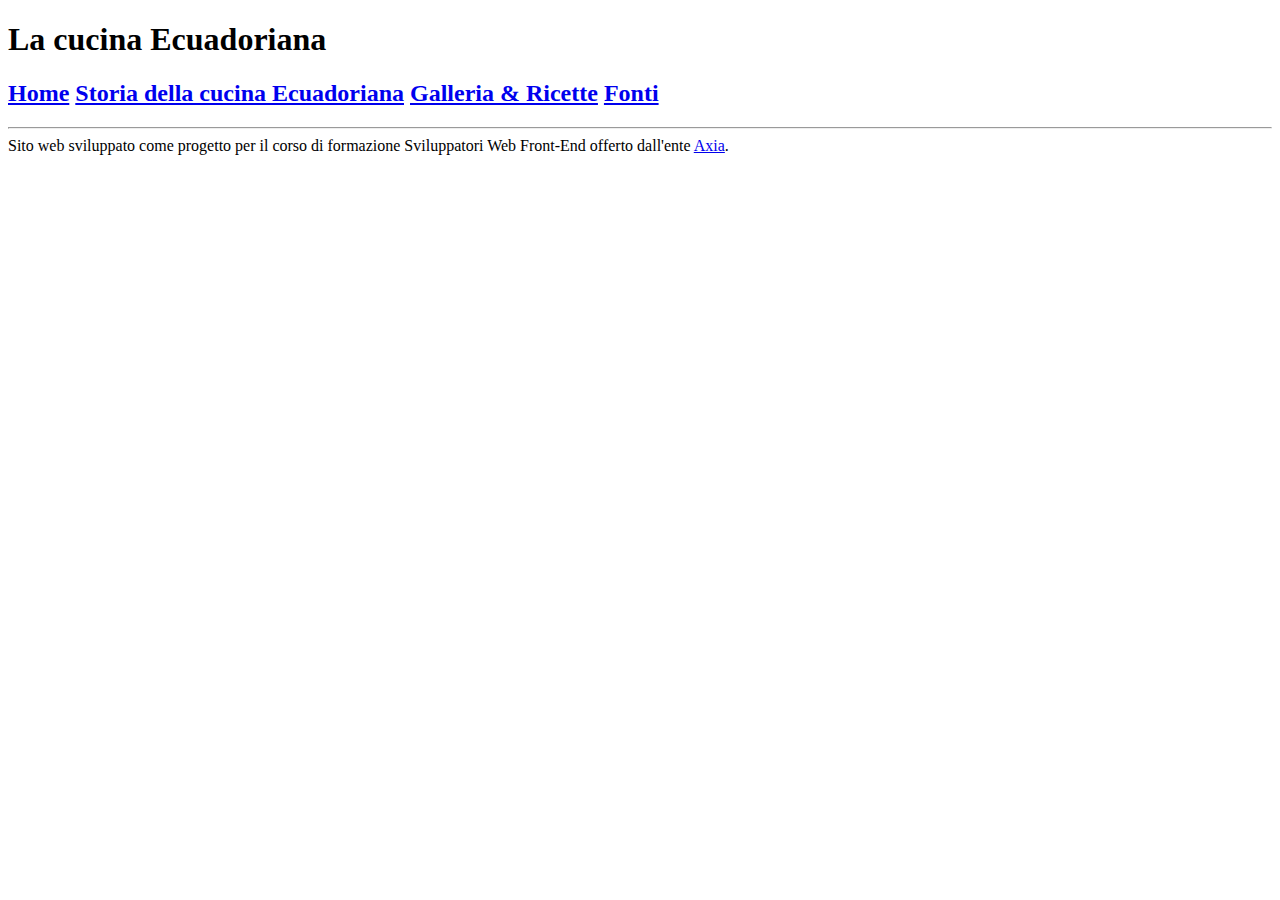
==== story.html @ 66285441 "Creata Struttura Generale" ====
<!DOCTYPE html>
<html lang="en">
<head>
    <meta charset="UTF-8">
    <meta http-equiv="X-UA-Compatible" content="IE=edge">
    <meta name="viewport" content="width=device-width, initial-scale=1.0">
    <title>Storia</title>
</head>
<body>
    <header>
        <h1>La cucina Ecuadoriana</h1>
        <nav>
            <h2>
                <a href="./index.html">Home</a>
                <a href="./story.html">Storia della cucina Ecuadoriana</a>
                <a href="./gallery.html">Galleria & Ricette</a>
                <a href="./sources.html">Fonti</a>
            </h2>
        </nav>
    </header>
    <main>
        <!-- STORIA DELLA CUCINA E DELLE INFLUENZA DELLA CUCINA ECUADORIANA -->
    </main>
    <footer>
        <hr>
        Sito web sviluppato come progetto per il corso di formazione Sviluppatori Web Front-End offerto dall'ente <a href="https://www.axiaformazione.it/">Axia</a>.
    </footer>
</body>
</html>
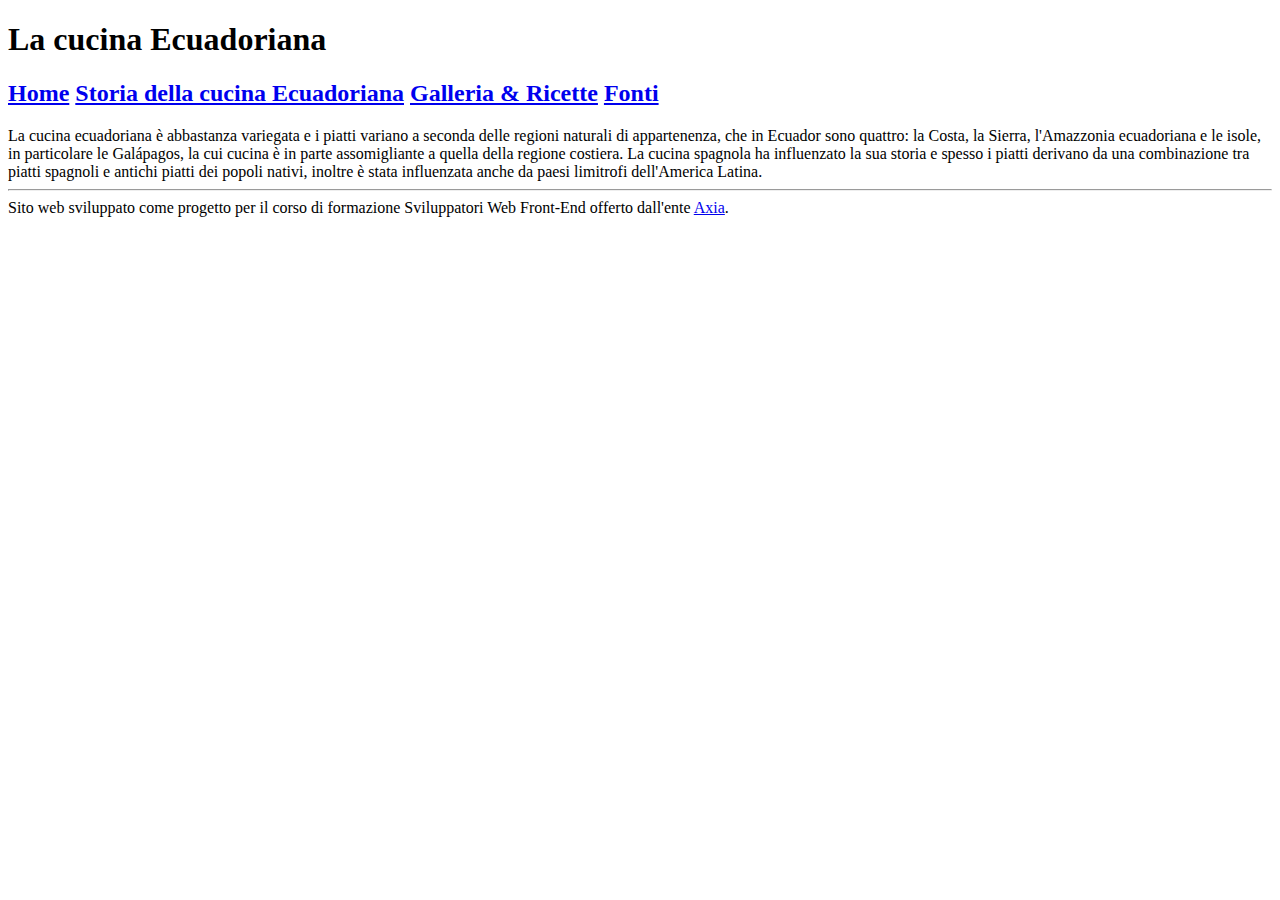
==== commit 4795157c: "added css" ====
--- a/story.html
+++ b/story.html
@@ -20,6 +20,8 @@
     </header>
     <main>
         <!-- STORIA DELLA CUCINA E DELLE INFLUENZA DELLA CUCINA ECUADORIANA -->
+        La cucina ecuadoriana è abbastanza variegata e i piatti variano a seconda delle regioni naturali di appartenenza, che in Ecuador sono quattro: la Costa, la Sierra, l'Amazzonia ecuadoriana e le isole, in particolare le Galápagos, la cui cucina è in parte assomigliante a quella della regione costiera. 
+        La cucina spagnola ha influenzato la sua storia e spesso i piatti derivano da una combinazione tra piatti spagnoli e antichi piatti dei popoli nativi, inoltre è stata influenzata anche da paesi limitrofi dell'America Latina. 
     </main>
     <footer>
         <hr>
